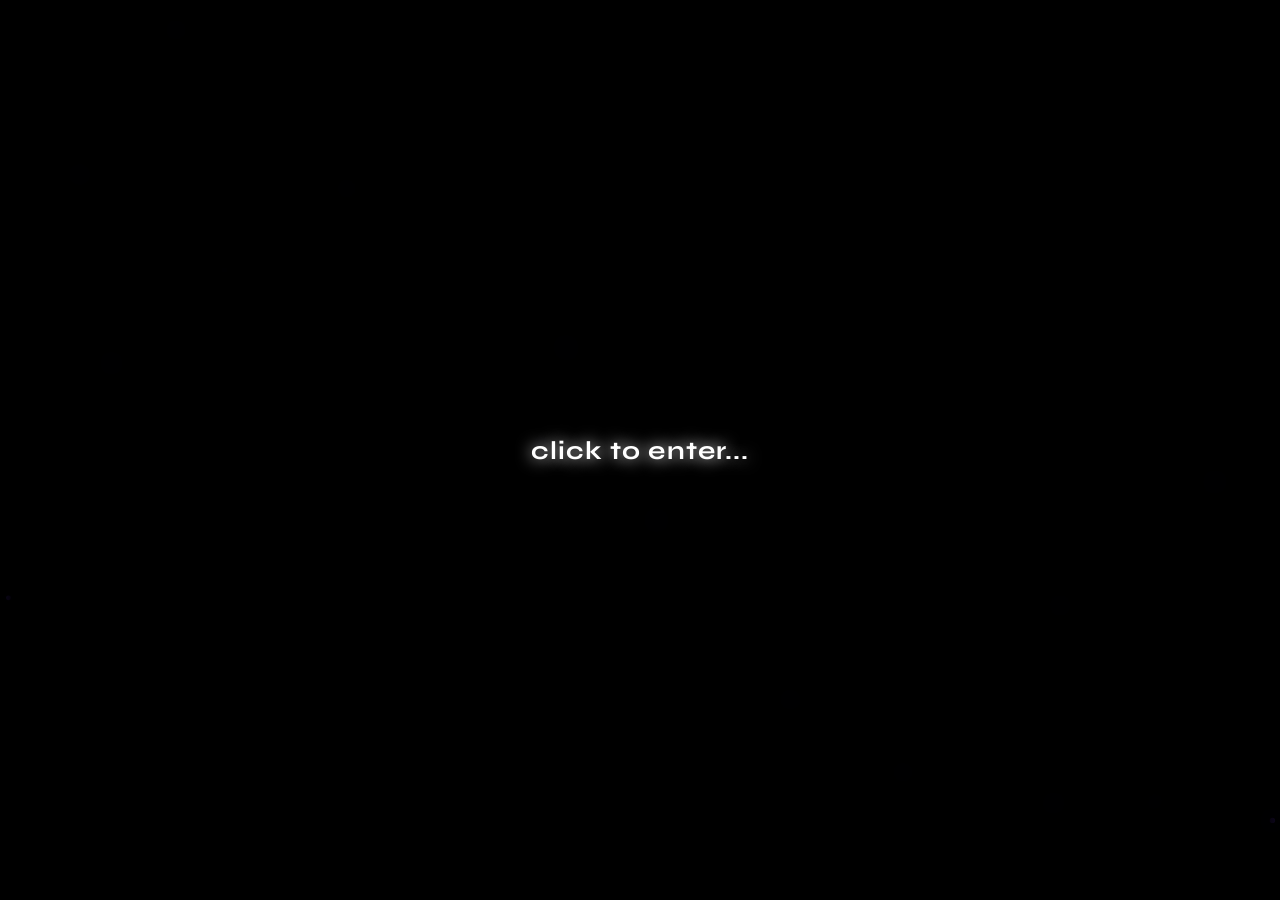
==== index.html @ de3f099f "first commit" ====
<!DOCTYPE html>
<html lang="en">
  <head>
    <meta charset="UTF-8" />
    <meta name="viewport" content="width=device-width, initial-scale=1" />
    <title>@todou | demo</title>
    <meta name="description" content="fr" />
    <meta name="theme-color" content="#000000" />
    <link rel="preconnect" href="https://fonts.googleapis.com" />
    <link rel="preconnect" href="https://fonts.gstatic.com" crossorigin />
    <link
      href="https://fonts.googleapis.com/css2?family=Syne:wght@600;700;800&family=Outfit:wght@300;400;500;600&display=swap"
      rel="stylesheet"
    />
    <link rel="stylesheet" href="css/style.css" />
  </head>
  <body>
    <div class="bg" aria-hidden="true">
      <video id="bgVideo" class="bg-video" muted loop playsinline preload="auto"></video>
      <div class="bg-shade"></div>
      <canvas id="fx" class="fx"></canvas>
      <canvas id="trail" class="fx trail"></canvas>
    </div>

    <div id="cursor" class="cursor" aria-hidden="true"></div>

    <div id="gate" class="gate">
      <button type="button" id="enterBtn" class="enter">
        <span id="enterText">click to enter...</span>
      </button>
    </div>

    <main id="app" class="app" hidden>
      <div class="meta">
        <button type="button" class="pill" id="uidPill" title="Copy UID"></button>
        <div class="pill" id="viewsPill"></div>
      </div>

      <section id="card" class="card">
        <div class="avatar-wrap">
          <img id="avatar" class="avatar" alt="" draggable="false" />
          <span id="statusDot" class="dot offline" title="Status"></span>
        </div>

        <div class="name-row">
          <h1 id="name" class="name"><span id="nameText"></span><span class="sparkle" aria-hidden="true"></span></h1>
          <div id="badges" class="badges"></div>
        </div>
        <p id="alias" class="alias"></p>
        <p id="bio" class="bio"></p>

        <div id="presence" class="presence">
          <img id="presenceAvatar" class="presence-avatar" alt="" draggable="false" />
          <div class="presence-body">
            <div class="presence-line">
              <strong id="presenceName"></strong>
              <span id="guildTag" class="tag" hidden></span>
            </div>
            <div id="presenceActivity" class="presence-activity">Connecting…</div>
            <div id="presenceMeta" class="presence-meta">Discord</div>
          </div>
          <img id="presenceArt" class="presence-art" alt="" hidden draggable="false" />
        </div>

        <nav id="socials" class="socials" aria-label="Links"></nav>
      </section>

      <aside class="player" aria-label="Music player">
        <img id="trackCover" class="track-cover" alt="" draggable="false" />
        <button type="button" id="prevBtn" class="icon-btn" aria-label="Previous">⏮</button>
        <button type="button" id="playBtn" class="icon-btn play" aria-label="Play">▶</button>
        <button type="button" id="nextBtn" class="icon-btn" aria-label="Next">⏭</button>
        <div class="track-meta">
          <div id="trackTitle" class="track-title"></div>
          <button type="button" id="seek" class="seek" aria-label="Seek">
            <span id="progress" class="progress"></span>
          </button>
        </div>
        <input id="volume" class="volume" type="range" min="0" max="1" step="0.01" value="0.4" aria-label="Volume" />
      </aside>
    </main>

    <div id="toast" class="toast" role="status"></div>
    <audio id="audio" preload="auto"></audio>

    <script src="js/config.js"></script>
    <script src="js/app.js"></script>
  </body>
</html>
---- css/style.css ----
:root {
  --accent: #c78cff;
  --fx: #7a3cff;
  --text: #fff;
  --muted: rgba(255, 255, 255, 0.55);
  --glass: rgba(255, 255, 255, 0.07);
  --border: rgba(255, 255, 255, 0.08);
  --font: "Outfit", system-ui, sans-serif;
  --display: "Syne", "Outfit", sans-serif;
}

*,
*::before,
*::after {
  box-sizing: border-box;
}

html,
body {
  margin: 0;
  min-height: 100%;
  background: #000;
  color: var(--text);
  font-family: var(--font);
  overflow-x: hidden;
}

body {
  min-height: 100dvh;
}

body.custom-cursor,
body.custom-cursor * {
  cursor: none !important;
}

[hidden] {
  display: none !important;
}

.bg {
  position: fixed;
  inset: 0;
  z-index: 0;
  overflow: hidden;
  background: #000;
}

.bg-video {
  width: 100%;
  height: 100%;
  object-fit: cover;
  transform: scale(1.04);
}

.bg-shade {
  position: absolute;
  inset: 0;
  background:
    radial-gradient(ellipse at center, transparent 10%, rgba(0, 0, 0, 0.5) 60%, rgba(0, 0, 0, 0.82) 100%);
}

.fx {
  position: absolute;
  inset: 0;
  width: 100%;
  height: 100%;
  pointer-events: none;
}

.trail {
  z-index: 1;
}

.cursor {
  position: fixed;
  top: 0;
  left: 0;
  width: 32px;
  height: 32px;
  margin: -4px 0 0 -4px;
  background: center / contain no-repeat;
  pointer-events: none;
  z-index: 100;
  opacity: 0;
  will-change: transform;
}

body.custom-cursor .cursor.on {
  opacity: 1;
}

.gate {
  position: fixed;
  inset: 0;
  z-index: 50;
  display: grid;
  place-items: center;
  background: rgba(0, 0, 0, 0.55);
  backdrop-filter: blur(12px);
  transition: opacity 0.5s ease, visibility 0.5s ease;
}

.gate.out {
  opacity: 0;
  visibility: hidden;
  pointer-events: none;
}

.enter {
  border: 0;
  background: transparent;
  color: #fff;
  font-family: var(--display);
  font-size: clamp(1.2rem, 2.5vw, 1.6rem);
  font-weight: 700;
  letter-spacing: 0.04em;
  text-shadow: 0 0 16px #fff;
  animation: pulse 2.2s ease-in-out infinite;
}

@keyframes pulse {
  0%,
  100% {
    opacity: 0.7;
  }
  50% {
    opacity: 1;
  }
}

.app {
  position: relative;
  z-index: 10;
  min-height: 100dvh;
  display: grid;
  place-items: center;
  padding: 4.5rem 1rem 7rem;
}

.meta {
  position: fixed;
  top: 1rem;
  right: 1rem;
  display: flex;
  gap: 0.5rem;
  z-index: 20;
}

.pill {
  border: 1px solid rgba(199, 140, 255, 0.18);
  background: var(--glass);
  color: #fff;
  backdrop-filter: blur(12px);
  border-radius: 999px;
  padding: 0.4rem 0.75rem;
  font: inherit;
  font-size: 0.78rem;
}

.card {
  width: min(100%, 26rem);
  text-align: center;
  transform-style: preserve-3d;
  will-change: transform;
  animation: rise 0.7s ease both;
}

@keyframes rise {
  from {
    opacity: 0;
    transform: translateY(20px) scale(0.98);
  }
  to {
    opacity: 1;
    transform: none;
  }
}

.avatar-wrap {
  position: relative;
  width: 7.2rem;
  height: 7.2rem;
  margin: 0 auto 1rem;
}

.avatar {
  width: 100%;
  height: 100%;
  border-radius: 35%;
  object-fit: cover;
  border: 2px solid rgba(199, 140, 255, 0.4);
  box-shadow: 0 0 0 6px rgba(199, 140, 255, 0.08), 0 14px 40px rgba(0, 0, 0, 0.45);
  background: #111;
}

.dot {
  position: absolute;
  right: 0.3rem;
  bottom: 0.35rem;
  width: 1rem;
  height: 1rem;
  border-radius: 50%;
  border: 3px solid #0a0a0f;
  background: #747f8d;
}

.dot.online {
  background: #3ba55d;
}

.dot.idle {
  background: #faa61a;
}

.dot.dnd {
  background: #ed4245;
}

.name-row {
  display: flex;
  align-items: center;
  justify-content: center;
  gap: 0.5rem;
  flex-wrap: wrap;
}

.name {
  position: relative;
  margin: 0;
  font-family: var(--display);
  font-size: clamp(1.9rem, 4vw, 2.4rem);
  font-weight: 800;
  text-shadow: 0 0 16.5px #fff;
}

.sparkle {
  position: absolute;
  inset: -0.3rem -0.55rem;
  pointer-events: none;
  background-image:
    radial-gradient(circle, #ff9ad5 0 1.1px, transparent 1.3px),
    radial-gradient(circle, #fff 0 1px, transparent 1.2px),
    radial-gradient(circle, var(--accent) 0 1px, transparent 1.2px);
  background-size: 18px 18px, 22px 22px, 16px 16px;
  animation: spark 1.6s steps(2) infinite;
  mix-blend-mode: screen;
}

@keyframes spark {
  50% {
    background-position: 20% 40%, 60% 55%, 45% 70%;
    opacity: 1;
  }
  0%,
  100% {
    opacity: 0.65;
  }
}

.badges {
  display: inline-flex;
  gap: 0.3rem;
}

.badge {
  min-width: 1.4rem;
  height: 1.4rem;
  padding: 0 0.28rem;
  border-radius: 0.4rem;
  display: inline-grid;
  place-items: center;
  font-size: 0.68rem;
  font-weight: 700;
  background: rgba(255, 255, 255, 0.1);
  border: 1px solid rgba(255, 255, 255, 0.12);
  box-shadow: 0 0 12px rgba(199, 140, 255, 0.35);
}

.alias {
  margin: 0.3rem 0 0;
  color: rgba(255, 255, 255, 0.4);
  font-size: 0.82rem;
}

.bio {
  margin: 0.55rem 0 1.15rem;
  color: var(--muted);
  font-size: 1rem;
}

.presence {
  display: flex;
  align-items: center;
  gap: 0.8rem;
  text-align: left;
  padding: 0.8rem 0.9rem;
  border-radius: 1rem;
  background: var(--glass);
  border: 1px solid var(--border);
  backdrop-filter: blur(14px);
  margin-bottom: 1.15rem;
}

.presence-avatar {
  width: 3.2rem;
  height: 3.2rem;
  border-radius: 30%;
  object-fit: cover;
  border: 2px solid rgba(199, 140, 255, 0.2);
  flex-shrink: 0;
}

.presence-line {
  display: flex;
  align-items: center;
  gap: 0.4rem;
}

.tag {
  font-size: 0.68rem;
  font-weight: 600;
  padding: 0.1rem 0.35rem;
  border-radius: 0.3rem;
  background: rgba(88, 101, 242, 0.4);
}

.presence-activity {
  margin-top: 0.15rem;
  font-size: 0.84rem;
  color: rgba(255, 255, 255, 0.8);
}

.presence-meta {
  margin-top: 0.1rem;
  font-size: 0.74rem;
  color: var(--muted);
}

.presence-art {
  width: 3.2rem;
  height: 3.2rem;
  border-radius: 0.55rem;
  object-fit: cover;
  margin-left: auto;
  flex-shrink: 0;
  box-shadow: 0 0 16px rgba(0, 0, 0, 0.4);
}

.socials {
  display: flex;
  justify-content: center;
  flex-wrap: wrap;
  gap: 0.65rem;
}

.social {
  width: 2.5rem;
  height: 2.5rem;
  border-radius: 50%;
  display: grid;
  place-items: center;
  color: #fff;
  text-decoration: none;
  background: rgba(255, 255, 255, 0.08);
  border: 1px solid rgba(255, 255, 255, 0.1);
  font: inherit;
  font-size: 0.72rem;
  font-weight: 600;
  transition: 0.2s ease;
  box-shadow: 0 0 0 transparent;
}

.social:hover {
  transform: translateY(-2px) scale(1.05);
  background: rgba(199, 140, 255, 0.25);
  box-shadow: 0 0 18px rgba(199, 140, 255, 0.4);
}

.player {
  position: fixed;
  left: 50%;
  bottom: 1.1rem;
  transform: translateX(-50%);
  width: min(calc(100% - 1.25rem), 34rem);
  display: flex;
  align-items: center;
  gap: 0.55rem;
  padding: 0.65rem 0.8rem;
  border-radius: 1.1rem;
  background: rgba(12, 12, 18, 0.78);
  border: 1px solid rgba(199, 140, 255, 0.2);
  backdrop-filter: blur(16px);
  z-index: 20;
}

.track-cover {
  width: 2.6rem;
  height: 2.6rem;
  border-radius: 0.5rem;
  object-fit: cover;
  flex-shrink: 0;
  transition: opacity 0.35s ease, transform 0.35s ease;
}

.track-cover.swap {
  opacity: 0;
  transform: scale(0.92);
}

.icon-btn {
  border: 0;
  background: transparent;
  color: #fff;
  font-size: 0.95rem;
  width: 2rem;
  height: 2rem;
  border-radius: 50%;
  display: grid;
  place-items: center;
  flex-shrink: 0;
}

.icon-btn.play {
  background: rgba(199, 140, 255, 0.3);
}

.track-meta {
  flex: 1;
  min-width: 0;
}

.track-title {
  font-size: 0.8rem;
  margin-bottom: 0.3rem;
  white-space: nowrap;
  overflow: hidden;
  text-overflow: ellipsis;
}

.seek {
  display: block;
  width: 100%;
  height: 0.28rem;
  padding: 0;
  border: 0;
  border-radius: 999px;
  background: rgba(255, 255, 255, 0.18);
  overflow: hidden;
}

.progress {
  display: block;
  height: 100%;
  width: 0%;
  background: linear-gradient(90deg, #fff, var(--accent));
}

.volume {
  width: 5rem;
  accent-color: var(--accent);
  flex-shrink: 0;
}

.toast {
  position: fixed;
  left: 50%;
  bottom: 5.2rem;
  transform: translateX(-50%) translateY(8px);
  padding: 0.5rem 0.9rem;
  border-radius: 999px;
  background: rgba(18, 18, 26, 0.92);
  border: 1px solid rgba(199, 140, 255, 0.28);
  font-size: 0.82rem;
  opacity: 0;
  pointer-events: none;
  transition: 0.25s ease;
  z-index: 60;
}

.toast.on {
  opacity: 1;
  transform: translateX(-50%) translateY(0);
}

@media (max-width: 640px) {
  .volume {
    display: none;
  }

  body.custom-cursor,
  body.custom-cursor * {
    cursor: auto !important;
  }

  .cursor,
  .trail {
    display: none !important;
  }
}
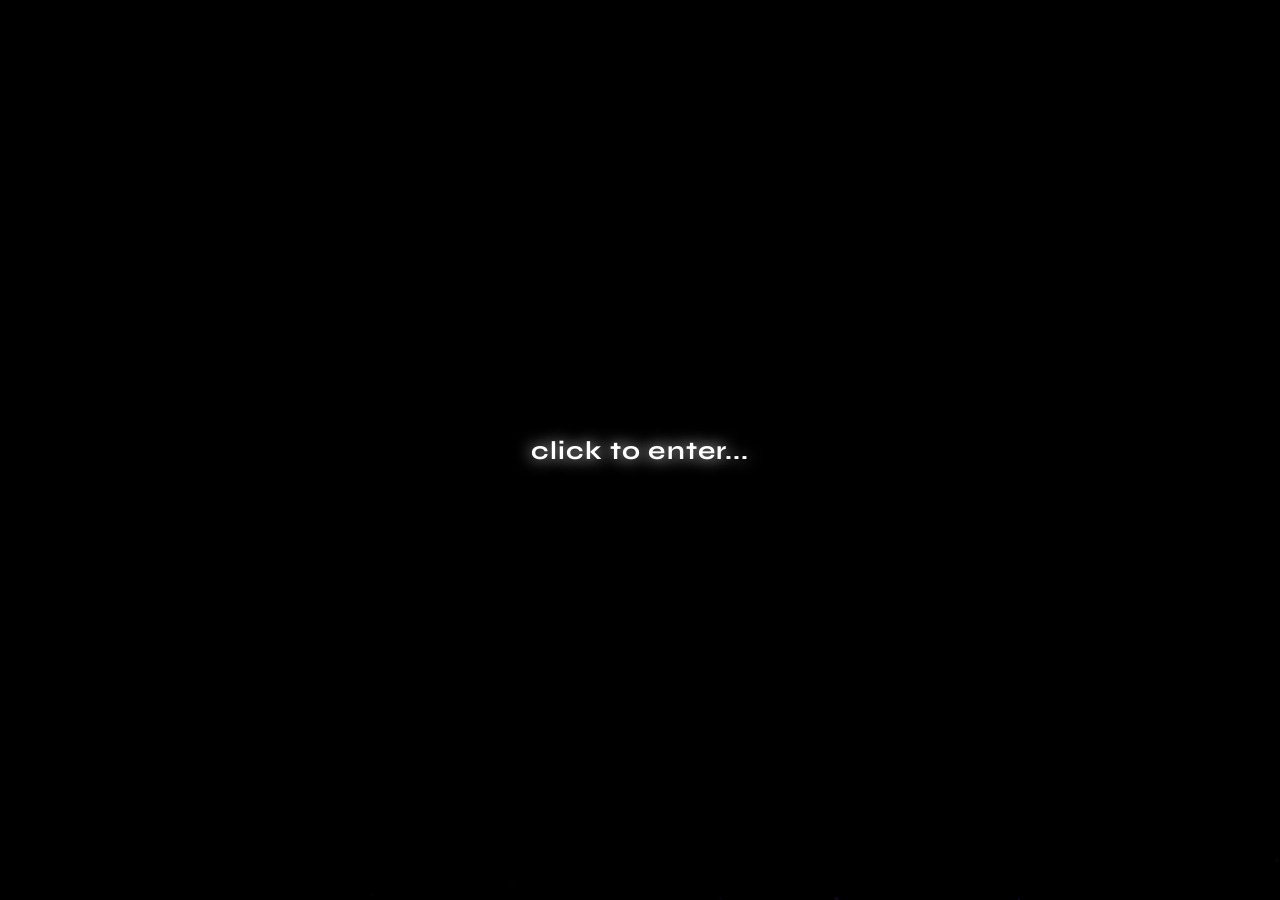
==== commit 545d12bc: "fixed background color" ====
--- a/index.html
+++ b/index.html
@@ -16,7 +16,15 @@
   </head>
   <body>
     <div class="bg" aria-hidden="true">
-      <video id="bgVideo" class="bg-video" muted loop playsinline preload="auto"></video>
+      <video
+        id="bgVideo"
+        class="bg-video"
+        muted
+        loop
+        playsinline
+        webkit-playsinline
+        preload="auto"
+      ></video>
       <div class="bg-shade"></div>
       <canvas id="fx" class="fx"></canvas>
       <canvas id="trail" class="fx trail"></canvas>
--- a/css/style.css
+++ b/css/style.css
@@ -44,20 +44,39 @@
   z-index: 0;
   overflow: hidden;
   background: #000;
-}
-
-.bg-video {
   width: 100%;
   height: 100%;
+  height: 100dvh;
+  min-height: 100svh;
+}
+
+.bg-video {
+  position: absolute;
+  top: 50%;
+  left: 50%;
+  width: auto;
+  height: auto;
+  min-width: 100%;
+  min-height: 100%;
+  transform: translate(-50%, -50%);
   object-fit: cover;
-  transform: scale(1.04);
+  object-position: center center;
+  /* keep video vivid; don't mute colors */
+  filter: none;
 }
 
 .bg-shade {
   position: absolute;
   inset: 0;
+  pointer-events: none;
+  /* light vignette only — video stays visible; text sits on the card */
   background:
-    radial-gradient(ellipse at center, transparent 10%, rgba(0, 0, 0, 0.5) 60%, rgba(0, 0, 0, 0.82) 100%);
+    radial-gradient(
+      ellipse at center,
+      rgba(0, 0, 0, 0.05) 0%,
+      rgba(0, 0, 0, 0.18) 52%,
+      rgba(0, 0, 0, 0.42) 100%
+    );
 }
 
 .fx {
@@ -148,14 +167,16 @@
 }
 
 .pill {
-  border: 1px solid rgba(199, 140, 255, 0.18);
-  background: var(--glass);
+  border: 1px solid rgba(255, 255, 255, 0.18);
+  background: rgba(10, 10, 16, 0.82);
   color: #fff;
   backdrop-filter: blur(12px);
+  -webkit-backdrop-filter: blur(12px);
   border-radius: 999px;
   padding: 0.4rem 0.75rem;
   font: inherit;
   font-size: 0.78rem;
+  box-shadow: 0 4px 14px rgba(0, 0, 0, 0.35);
 }
 
 .card {
@@ -164,6 +185,13 @@
   transform-style: preserve-3d;
   will-change: transform;
   animation: rise 0.7s ease both;
+  padding: 1.35rem 1.2rem 1.4rem;
+  border-radius: 1.35rem;
+  background: rgba(8, 8, 14, 0.72);
+  border: 1px solid rgba(255, 255, 255, 0.14);
+  box-shadow: 0 18px 50px rgba(0, 0, 0, 0.55);
+  backdrop-filter: blur(18px) saturate(1.1);
+  -webkit-backdrop-filter: blur(18px) saturate(1.1);
 }
 
 @keyframes rise {
@@ -231,7 +259,12 @@
   font-family: var(--display);
   font-size: clamp(1.9rem, 4vw, 2.4rem);
   font-weight: 800;
-  text-shadow: 0 0 16.5px #fff;
+  color: #fff;
+  text-shadow:
+    0 1px 2px rgba(0, 0, 0, 0.95),
+    0 0 10px rgba(0, 0, 0, 0.9),
+    0 0 18px rgba(0, 0, 0, 0.75),
+    0 0 14px rgba(199, 140, 255, 0.45);
 }
 
 .sparkle {
@@ -272,21 +305,24 @@
   place-items: center;
   font-size: 0.68rem;
   font-weight: 700;
-  background: rgba(255, 255, 255, 0.1);
-  border: 1px solid rgba(255, 255, 255, 0.12);
-  box-shadow: 0 0 12px rgba(199, 140, 255, 0.35);
+  color: #fff;
+  background: rgba(20, 16, 32, 0.92);
+  border: 1px solid rgba(255, 255, 255, 0.22);
+  box-shadow: 0 2px 10px rgba(0, 0, 0, 0.45), 0 0 12px rgba(199, 140, 255, 0.35);
 }
 
 .alias {
   margin: 0.3rem 0 0;
-  color: rgba(255, 255, 255, 0.4);
+  color: rgba(255, 255, 255, 0.78);
   font-size: 0.82rem;
+  text-shadow: 0 1px 4px rgba(0, 0, 0, 0.85);
 }
 
 .bio {
   margin: 0.55rem 0 1.15rem;
-  color: var(--muted);
+  color: rgba(255, 255, 255, 0.88);
   font-size: 1rem;
+  text-shadow: 0 1px 4px rgba(0, 0, 0, 0.85);
 }
 
 .presence {
@@ -296,10 +332,12 @@
   text-align: left;
   padding: 0.8rem 0.9rem;
   border-radius: 1rem;
-  background: var(--glass);
-  border: 1px solid var(--border);
-  backdrop-filter: blur(14px);
+  background: rgba(10, 10, 16, 0.88);
+  border: 1px solid rgba(255, 255, 255, 0.16);
+  backdrop-filter: blur(16px);
+  -webkit-backdrop-filter: blur(16px);
   margin-bottom: 1.15rem;
+  box-shadow: 0 8px 24px rgba(0, 0, 0, 0.35);
 }
 
 .presence-avatar {
@@ -328,13 +366,17 @@
 .presence-activity {
   margin-top: 0.15rem;
   font-size: 0.84rem;
-  color: rgba(255, 255, 255, 0.8);
+  color: rgba(255, 255, 255, 0.95);
 }
 
 .presence-meta {
   margin-top: 0.1rem;
   font-size: 0.74rem;
-  color: var(--muted);
+  color: rgba(255, 255, 255, 0.72);
+}
+
+.presence-line strong {
+  color: #fff;
 }
 
 .presence-art {
@@ -362,19 +404,20 @@
   place-items: center;
   color: #fff;
   text-decoration: none;
-  background: rgba(255, 255, 255, 0.08);
-  border: 1px solid rgba(255, 255, 255, 0.1);
+  background: rgba(18, 18, 28, 0.92);
+  border: 1px solid rgba(255, 255, 255, 0.22);
   font: inherit;
   font-size: 0.72rem;
-  font-weight: 600;
+  font-weight: 700;
   transition: 0.2s ease;
-  box-shadow: 0 0 0 transparent;
+  box-shadow: 0 4px 14px rgba(0, 0, 0, 0.45);
 }
 
 .social:hover {
   transform: translateY(-2px) scale(1.05);
-  background: rgba(199, 140, 255, 0.25);
-  box-shadow: 0 0 18px rgba(199, 140, 255, 0.4);
+  background: rgba(199, 140, 255, 0.55);
+  border-color: rgba(255, 255, 255, 0.35);
+  box-shadow: 0 0 18px rgba(199, 140, 255, 0.55);
 }
 
 .player {
@@ -388,10 +431,12 @@
   gap: 0.55rem;
   padding: 0.65rem 0.8rem;
   border-radius: 1.1rem;
-  background: rgba(12, 12, 18, 0.78);
-  border: 1px solid rgba(199, 140, 255, 0.2);
-  backdrop-filter: blur(16px);
+  background: rgba(8, 8, 14, 0.9);
+  border: 1px solid rgba(255, 255, 255, 0.16);
+  backdrop-filter: blur(18px);
+  -webkit-backdrop-filter: blur(18px);
   z-index: 20;
+  box-shadow: 0 10px 30px rgba(0, 0, 0, 0.45);
 }
 
 .track-cover {
@@ -436,6 +481,8 @@
   white-space: nowrap;
   overflow: hidden;
   text-overflow: ellipsis;
+  color: #fff;
+  text-shadow: 0 1px 3px rgba(0, 0, 0, 0.8);
 }
 
 .seek {
@@ -488,6 +535,34 @@
     display: none;
   }
 
+  .bg-shade {
+    /* even lighter on phones so the video stays clear */
+    background: radial-gradient(
+      ellipse at center,
+      rgba(0, 0, 0, 0) 0%,
+      rgba(0, 0, 0, 0.12) 48%,
+      rgba(0, 0, 0, 0.32) 100%
+    );
+  }
+
+  .card {
+    /* readable text without darkening the whole viewport */
+    background: rgba(8, 8, 14, 0.82);
+    width: min(100%, 22rem);
+    padding: 1.15rem 1rem 1.2rem;
+  }
+
+  .app {
+    padding: 3.5rem 0.85rem 6.5rem;
+    align-items: end;
+    min-height: 100dvh;
+    min-height: 100svh;
+  }
+
+  .fx {
+    opacity: 0.55;
+  }
+
   body.custom-cursor,
   body.custom-cursor * {
     cursor: auto !important;
